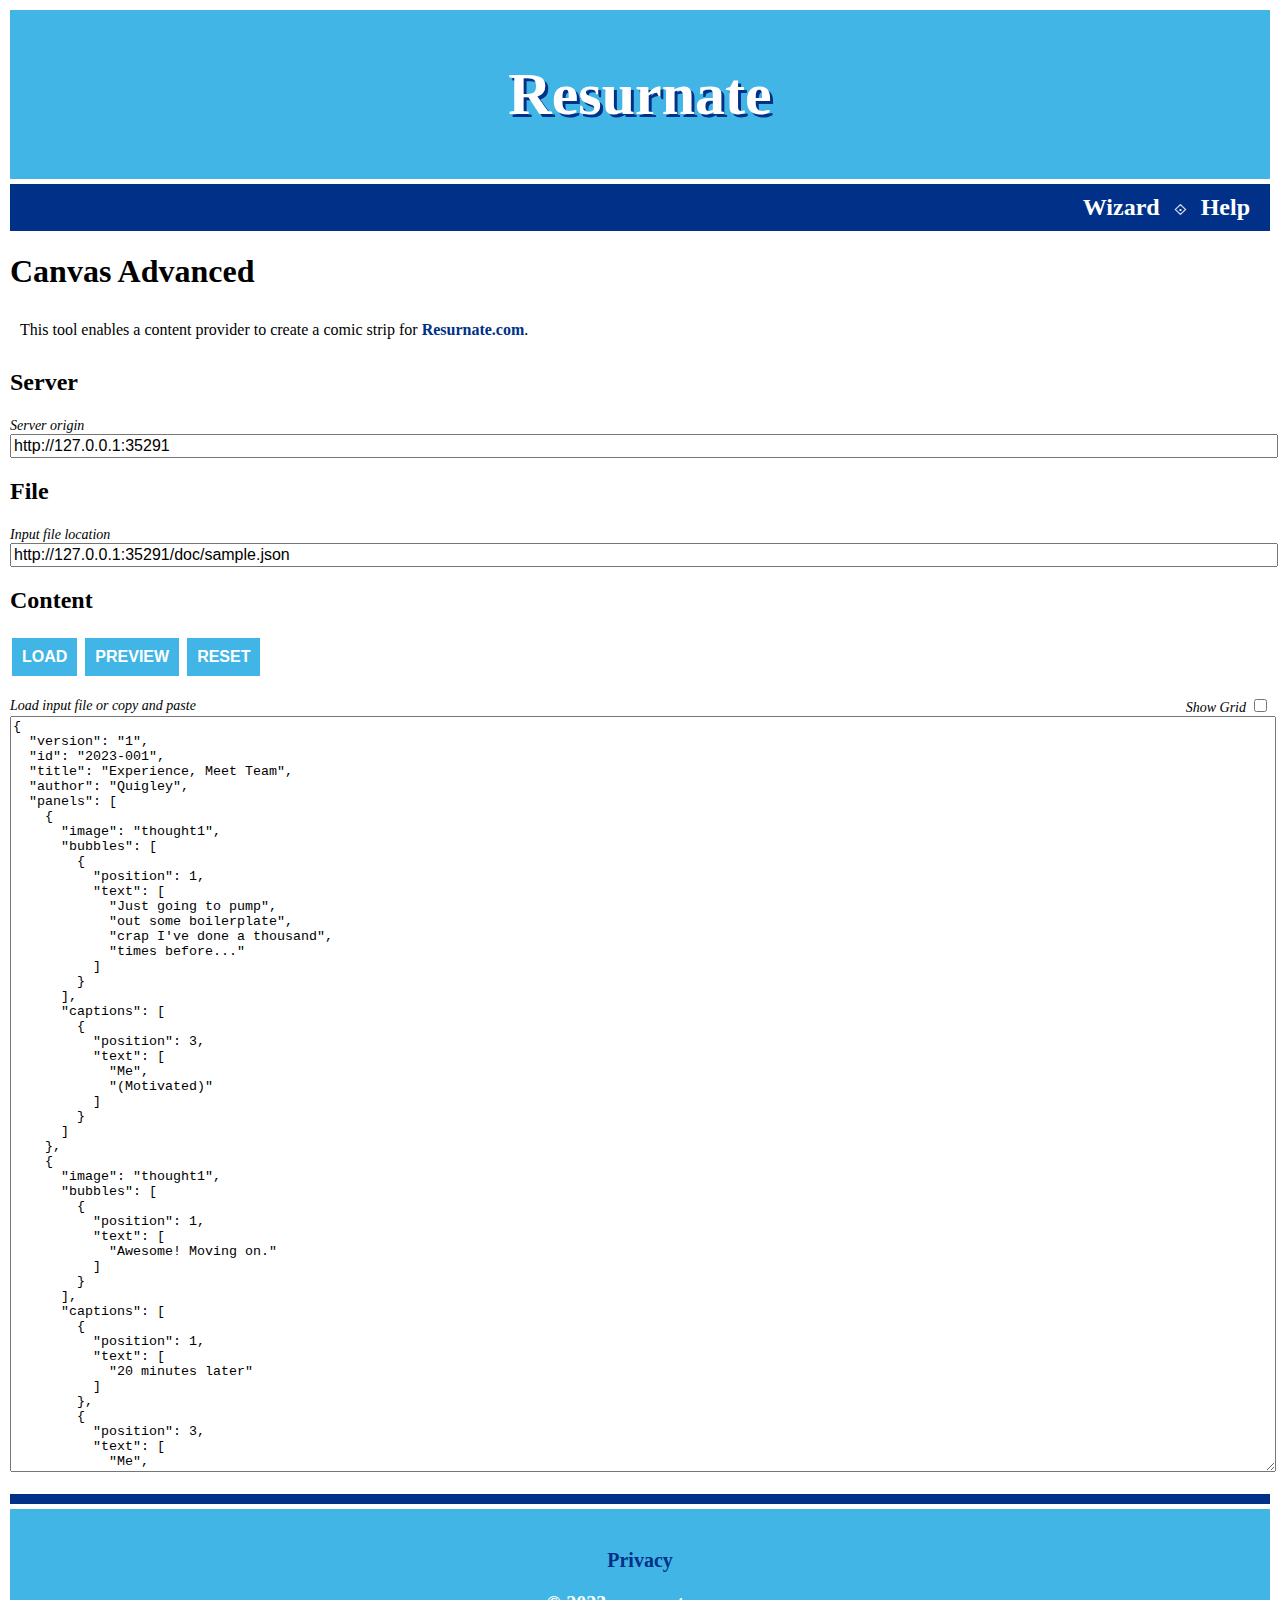
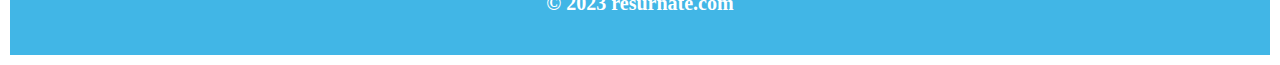
==== advanced.html @ b23fe617 "Enabled the wizard as the primary tool" ====
<!DOCTYPE html>
<html lang="en">
<head>
    <meta charset="UTF-8">
    <meta name="viewport" content="width=device-width, initial-scale=1.0">
    <meta property="og:url" content="https://canvas.resurnate.com/index.html">
    <meta property="og:type" content="website">
    <meta property="og:title" content="Resurnate Canvas Advanced">
    <meta property="og:description" content="The Canvas tool enables a content provider to create a comic strip for Resurnate.com.">
    <title>Canvas Tool</title>
    <link rel="stylesheet" href="/css/main.css">
    <script type="text/javascript">

        const SERVER_ELEMENT = 'server';
        const FILE_ELEMENT = 'file';
        const CONTENT_ELEMENT = 'content';
        const GRID_ELEMENT = 'grid';
        const PREVIEW_ELEMENT = 'preview';
        const CANVAS_ELEMENT = 'canvas';
        const SAMPLE_PATHNAME = '/doc/sample.json';

        let input;

        function initPage() {
            let server = document.getElementById(SERVER_ELEMENT);
            server.value = window.location.origin;
            let file = document.getElementById(FILE_ELEMENT);
            file.value = server.value+SAMPLE_PATHNAME;
            let content = document.getElementById(CONTENT_ELEMENT);
            content.value = '';
            let grid = document.getElementById(GRID_ELEMENT);
            grid.checked = false;
            input = '';
            loadFile();
        }

        function loadFile() {
            let url = document.getElementById(FILE_ELEMENT);
            fetchJson(url.value)
                .then((result) => {
                    let content = document.getElementById(CONTENT_ELEMENT);
                    content.value = result;
                })
                .catch(() => {
                    alert("Failed to load file: " + url.value);
                });
        }

        function preview() {
            // Remove previous preview
            let preview = document.getElementById(PREVIEW_ELEMENT);
            let canvas = document.getElementById(CANVAS_ELEMENT);
            if (canvas !== null) {
                preview.removeChild(canvas);
            }
            // Preload images and generate canvas
            let content = document.getElementById(CONTENT_ELEMENT);
            input = JSON.parse(content.value);
            let imageURLs = _parseImages();
            loadImages(imageURLs,generate,loadError);
        }

        function _parseImages() {
            let server = document.getElementById(SERVER_ELEMENT);
            let origin = server.value;
            let labels = [];
            for (let panel of input.panels) {
                labels.push(panel.image);
            }
            return prepareImages(origin,labels);
        }

        function generate(images) {
            prepareAndDrawCanvas(images);
        }

        function loadError(url) {
            alert('Failed to load one or more images: ' + url);
        }

        function prepareAndDrawCanvas(images) {
            let prepared = _prepareCanvas(images);
            _drawCanvas(prepared);
        }

        function _prepareCanvas(images) {
            let canvas = document.createElement(CANVAS_ELEMENT);
            let context = canvas.getContext(CANVAS_CONTEXT);
            let filtered = prepareCanvas(context,input,images);
            return {
                canvas   : canvas,
                filtered : filtered
            };
        }

        function _drawCanvas(prepared) {
            prepared.canvas.id     = CANVAS_ELEMENT;
            prepared.canvas.width  = prepared.filtered.w;
            prepared.canvas.height = prepared.filtered.h;
            let preview = document.getElementById(PREVIEW_ELEMENT);
            preview.appendChild(prepared.canvas);
            let grid = document.getElementById(GRID_ELEMENT);
            drawCanvas(prepared.filtered,grid.checked);
        }

    </script>

</head>
<body onload="initPage();">

<!-- Header -->
<div id="header">
    <h1 class="title"><a href="/">Resurnate</a></h1>
</div>

<!-- Menu -->
<div id="menu">
    <a class="item" href="/">Wizard</a>
    <span style="color: white;">&#10192;</span>
    <a class="item" href="/help.html">Help</a>
</div>

<!-- Title -->
<h1>Canvas Advanced</h1>
<ul>
    <li>This tool enables a content provider to create a comic strip for <a href="https://resurnate.com" target="_blank">Resurnate.com</a>.</li>
</ul>

<!-- Server -->
<h2>Server</h2>
<label for="server">Server origin</label>
<input id="server" type="text" name="server">

<!-- File -->
<h2>File</h2>
<label for="file">Input file location</label>
<input id="file" type="text" name="file">

<!-- Content -->
<h2>Content</h2>
<p>
    <input class="button" type="button" value="LOAD" onclick="loadFile()">
    <input id="button" class="button" type="button" value="PREVIEW">
    <input class="button" type="button" value="RESET" onclick="initPage()">
</p>
<div style="float: right">
    <label for="grid">Show Grid</label>
    <input id="grid" type="checkbox">
</div>
<label for="content">Load input file or copy and paste</label>
<textarea id="content" name="content" rows=50 placeholder="Copy and paste your strip JSON formatted content here!"></textarea>

<!-- Footer -->
<br>
<br>
<p class="line">&nbsp;</p>
<div id="footer">
    <p><a href="/privacy.html">Privacy</a></p>
    <p class="copyright">&#169; 2023 resurnate.com</p>
</div>

<!-- Modal -->
<div id="modal" class="modal">
    <div class="modal-content">
        <span class="close">&times;</span>
        <div id="preview"></div>
    </div>
</div>

<script>

    const MODAL_ELEMENT = 'modal';
    const BUTTON_ELEMENT = 'button';
    const CLOSE_ELEMENT = 'close';

    let modal = document.getElementById(MODAL_ELEMENT);
    let btn = document.getElementById(BUTTON_ELEMENT);
    let span = document.getElementsByClassName(CLOSE_ELEMENT)[0];

    // Open modal and preview
    btn.onclick = function() {
        modal.style.display = "block";
        preview();
    }

    // When <span> (x) clicked, close modal
    span.onclick = function() {
        modal.style.display = "none";
    }

    // When anywhere outside modal clicked, close it
    window.onclick = function(event) {
        if (event.target === modal) {
            modal.style.display = "none";
        }
    }

</script>
<script type="text/javascript" src="/js/main.js"></script>
<script type="text/javascript" src="/js/canvas.js"></script>
</body>
</html>
---- css/main.css ----
body {
    margin: auto;
    max-width: 1280px;
    padding: 10px;
}

a {
    color: #003087;
    font-weight: bold;
    text-decoration: none;
}

ul {
    list-style-type: none;
    padding: 0;
    margin: 0;
}

li {
    padding: 10px;
}

blockquote {
    background-color: #D3D3D3;
    border: 1px solid;
    font-style: italic;
    font-weight: bold;
    padding: 10px;
    text-align: center;
}

table {
    border: 2px solid;
    border-collapse: collapse;
    width: 100%;
}

th {
    background-color: #898d8d;
    color: white;
    font-size: 24px;
    font-weight: bold;
    padding: 10px;
}

tr:nth-child(odd) {
    background-color: #F1F1F1;
}

td {
    padding: 10px;
    vertical-align: top;
}

td:first-child {
    font-weight: bold;
    text-align: center;
    width: 10%;
}

input[type=text] {
    width: 100%;
    font-size: 16px;
}

textarea {
    width: 100%;
}

label {
    font-size: 14px;
    font-style: italic;
}

#header {
    background: #41b6e6;
    padding: 10px;
    text-align: center;
}
#header .title {
    font-size: 60px;
    text-shadow: 3px 3px #003087;
}
#header a {
    color: white;
}

#menu {
    background: #003087;
    margin-top: 5px;
    padding: 10px;
    text-align: right;
}

#menu .item {
    color: white;
    font-size: 24px;
    padding: 10px;
}

#footer {
    background: #41b6e6;
    padding: 20px;
    text-align: center;
}

#footer p {
    color: white;
    display: block;
    font-size: 20px;
}

#footer .copyright {
    font-weight: bold;
}

.revert ul {
    list-style-type: revert;
    margin: revert;
    padding: revert;
}

.revert li {
    padding: revert;
}

.line {
    background-color: #003087;
    margin: 0 0 5px;
    height: 10px;
}

.button {
    background-color: #41b6e6;
    border: none;
    color: white;
    cursor: pointer;
    font-size: 16px;
    font-weight: bold;
    padding: 10px;
    margin: 4px 2px;
    text-align: center;
    text-decoration: none;
}

.code {
    background-color: #FFFFCC;
    border: 2px solid;
    text-align: center;
}

.code pre {
    display: inline-block;
    margin: 20px;
    text-align: left;
}

.images table {
    border: none;
}

.images td {
    font-weight: bold;
    text-align: center;
}

.images tr:nth-child(odd) {
    background-color: revert;
}

.images td:first-child {
    width: revert;
}

.images img {
    height: 50%;
    width: 50%;
}

.modal {
    background-color: rgb(0, 0, 0);
    background-color: rgba(0, 0, 0, 0.4);
    display: none;
    height: 100%;
    left: 0;
    overflow: auto;
    padding-top: 10px;
    position: fixed;
    top: 0;
    width: 100%;
    z-index: 1;
}

.modal-content {
    background-color: #fefefe;
    border: 1px solid #888;
    margin: auto;
    max-width: 1024px;
    padding: 20px;
    width: 80%;
}
.modal-content canvas {
    width: 100%;
}

.close {
    color: #aaaaaa;
    float: right;
    font-size: 28px;
    font-weight: bold;
}

.close:hover,
.close:focus {
    color: #000;
    cursor: pointer;
    text-decoration: none;
}

.wizard-sections {
}

.wizard-section {
    background-color: #EEEEEE;
    display: block;
    margin: 10px;
    padding: 10px;
}

.wizard-header {
    background-color: #D3D3D3;
    border: 1px solid #898d8d;
    display: block;
    font-size: 24px;
    font-weight: bold;
    padding: 10px;
}

.wizard-header-action {
    float: right;
}

.wizard-header-action a {
    padding-left: 10px;
}

.wizard-attribution {
    display: grid;
    gap: 10px;
    grid-template-areas:
        "attribution-action"
        "attribution-content";
    padding-right: 10px;
}

.wizard-attribution-action {
    grid-area: attribution-action;
}

.wizard-attribution-content {
    grid-area: attribution-content;
}

.wizard-attribution-group {
    padding-top: 10px;
}

.wizard-panel {
    display: grid;
    gap: 10px;
    grid-template-areas:
        "action action"
        "peek peek"
        "json json"
        "bubble caption";
    grid-template-columns: auto auto;
}

.wizard-action {
    grid-area: action;
    padding-top: 10px;
}

.wizard-bubble {
    background-color: #FFFFCC;
    border: 1px solid #898d8d;
    grid-area: bubble;
    padding: 20px;
}

.wizard-caption {
    background-color: #FFFFCC;
    border: 1px solid #898d8d;
    grid-area: caption;
    padding: 20px;
}

.wizard-peek {
    align-items: center;
    background-color: white;
    border: 1px solid #898d8d;
    display: none;
    grid-area: peek;
    justify-content: center;
    padding: 20px;
}

.wizard-peek canvas {
    width: 50% !important;
}

.wizard-json {
    align-items: center;
    background-color: white;
    border: 1px solid #898d8d;
    display: none;
    grid-area: json;
    justify-content: center;
    padding: 20px;
}
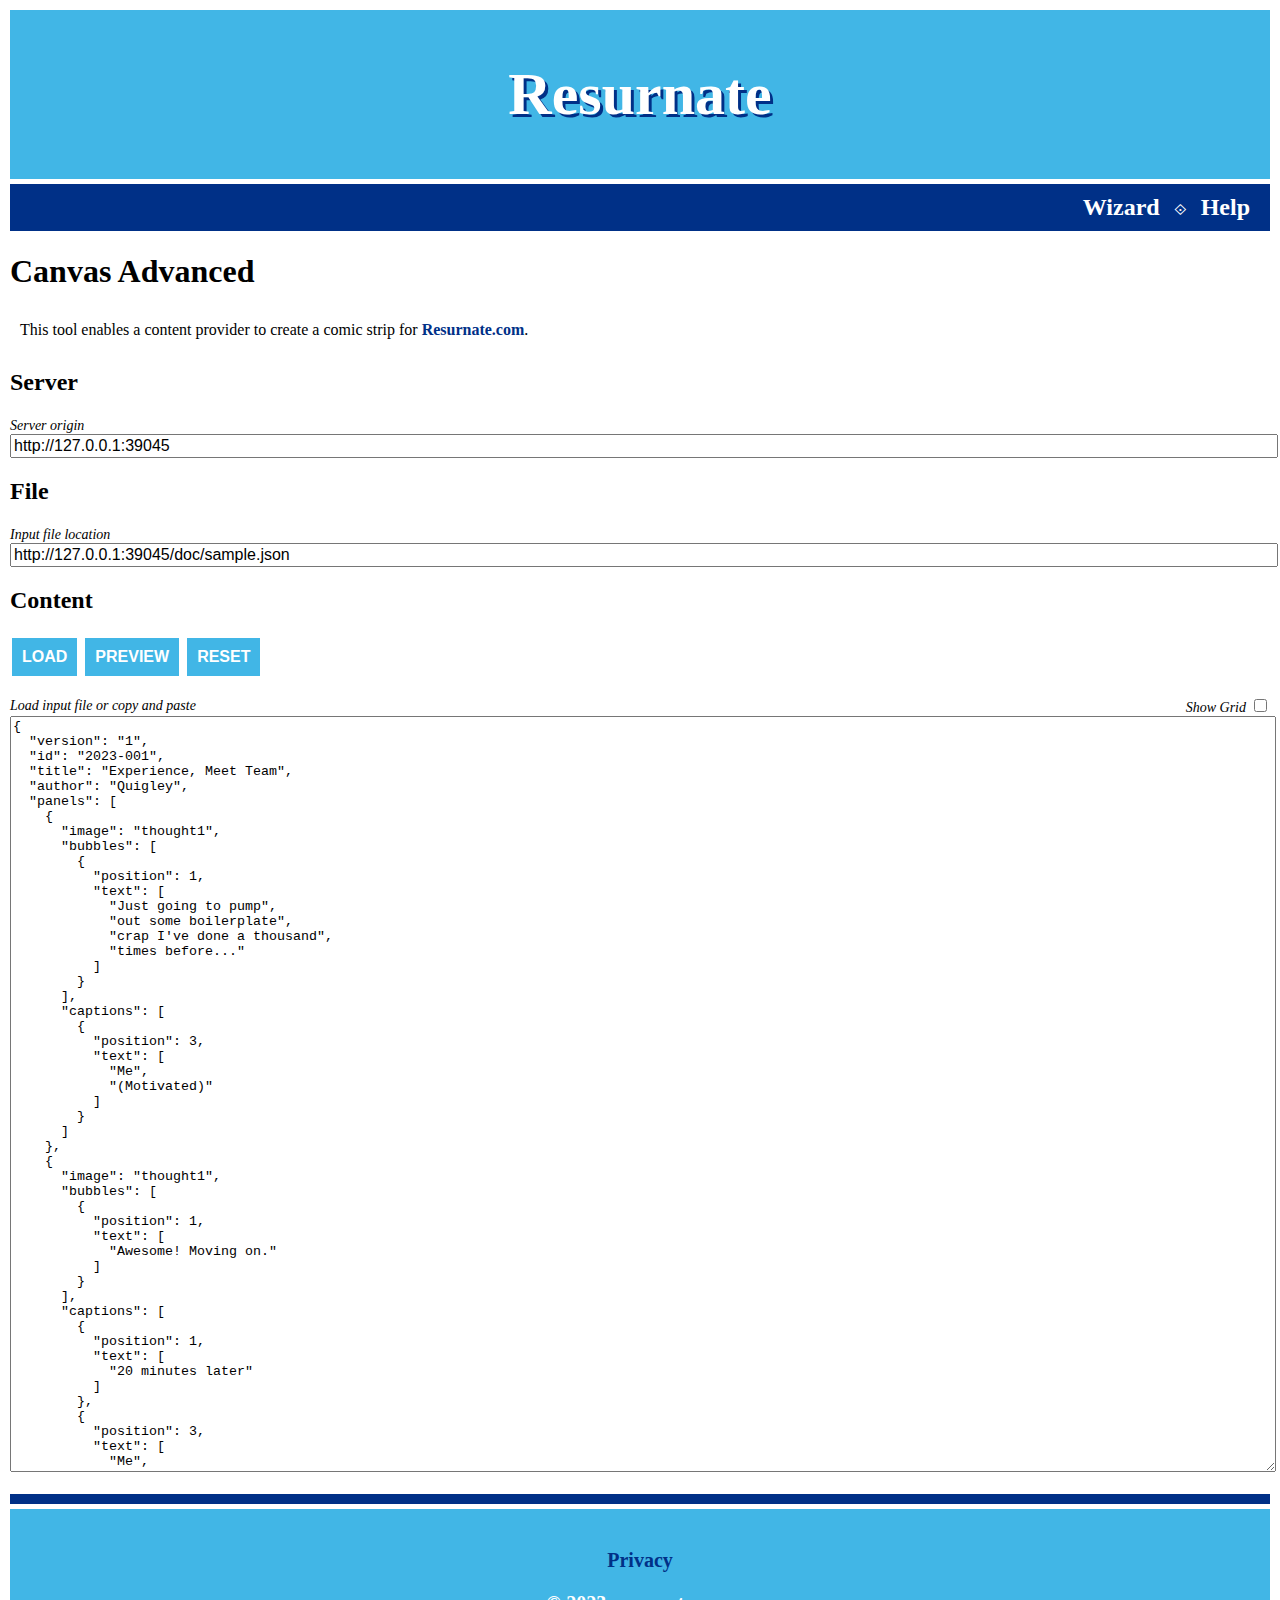
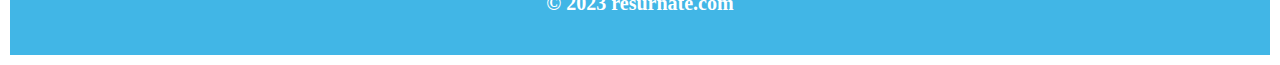
==== commit 15ccc88e: "Added support to load strip into wizard" ====
--- a/advanced.html
+++ b/advanced.html
@@ -17,7 +17,6 @@
         const GRID_ELEMENT = 'grid';
         const PREVIEW_ELEMENT = 'preview';
         const CANVAS_ELEMENT = 'canvas';
-        const SAMPLE_PATHNAME = '/doc/sample.json';
 
         let input;
 
--- a/css/main.css
+++ b/css/main.css
@@ -71,6 +71,19 @@
 label {
     font-size: 14px;
     font-style: italic;
+}
+
+#session {
+    margin-right: 10px;
+    text-align: right;
+}
+
+#session .content {
+    font-weight: bold;
+}
+
+#session span {
+    margin-right: 10px;
 }
 
 #header {
